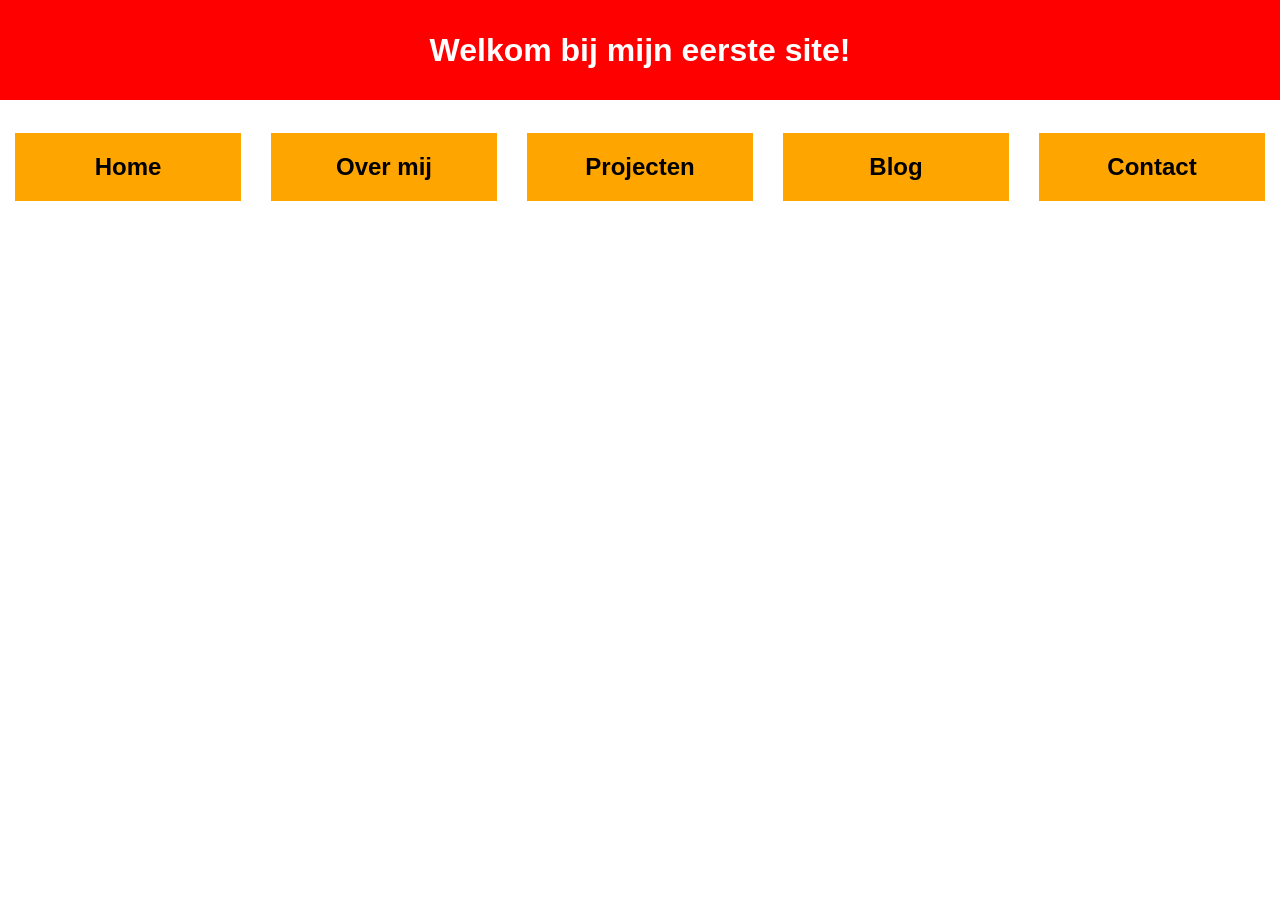
==== Index.html @ e3620758 "kan nu online worden bekeken." ====
<!doctype html>
<html>
  <head> 
    <title>Mijn eerste site</title>
    <link rel="stylesheet" href="style.css">
  </head>
  <body>
    
    <header>
      <h1>Welkom bij mijn eerste site!</h1>
    </header>

    <section>
      <article>
        <h2><a href="Main.html" class="knop">Home</a></h2> 
      </article>  
      <article>
        <h2><a href="Over mij.html" class="knop">Over mij</a></h2>
      </article>
      <article>
        <h2><a href="projecten.html" class="knop">Projecten</a></h2>
      </article>
      <article>
        <h2><a href="blogs.html" class="knop">Blog</a></h2>
      </article>
      <article>
        <h2><a href="contact.html" class="knop">Contact</a></h2>
      </article>
    </section>
  </body>
</html>
---- style.css ----
body {
    font-family: sans-serif;
    margin: 0;
}

header {
    background: red;
    height: 100px;
}

h1 {
    text-align: center;
    color: white;
    line-height: 100px;
    margin: 0;
}

section {
    display: flex;
    width: 100%;
}

article {
    flex: 1;
    padding: 0;
    margin: 1%;
}

.knop {
    display: block;
    background-color: orange;
    color: black;
    padding: 20px 30px;
    margin: 1%;
    text-decoration: none;
    text-align: center;
}
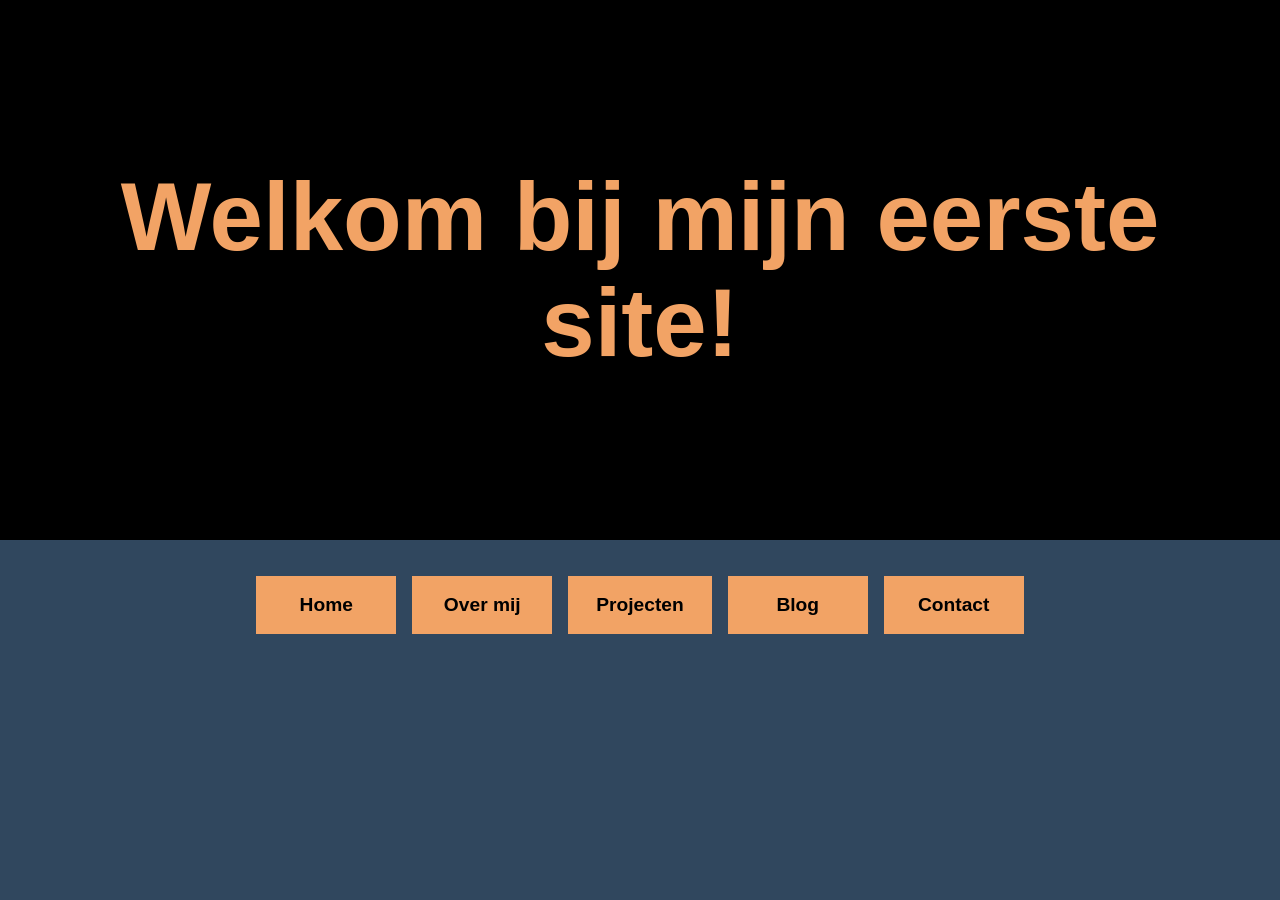
==== commit 1d4e1057: "Er kan nu gebladerd worden tussen de pagina's." ====
--- a/Index.html
+++ b/Index.html
@@ -1,7 +1,7 @@
 <!doctype html>
 <html>
   <head> 
-    <title>Mijn eerste site</title>
+    <title>Home</title>
     <link rel="stylesheet" href="style.css">
   </head>
   <body>
@@ -12,7 +12,7 @@
 
     <section>
       <article>
-        <h2><a href="Main.html" class="knop">Home</a></h2> 
+        <h2><a href="index.html" class="knop">Home</a></h2> 
       </article>  
       <article>
         <h2><a href="Over mij.html" class="knop">Over mij</a></h2>
--- a/style.css
+++ b/style.css
@@ -1,37 +1,72 @@
+* {
+    box-sizing: border-box;
+}
+
 body {
+    background: #30475e;
     font-family: sans-serif;
     margin: 0;
 }
 
 header {
-    background: red;
-    height: 100px;
+    background: black;
+    min-height: 60vh;
+    display: flex;
+    align-items: center;
+    justify-content: center;
+    text-align: center;
+    padding: 2rem 1rem;
 }
 
 h1 {
-    text-align: center;
-    color: white;
-    line-height: 100px;
+    color: #f2a365;
     margin: 0;
+    font-size: clamp(2.2rem, 8vw, 6rem);
+    line-height: 1.1;
+    max-width: 90vw;
+    word-wrap: break-word;
 }
 
 section {
     display: flex;
+    flex-wrap: nowrap;
+    justify-content: center;
+    gap: 1rem;
     width: 100%;
+    padding: 1rem;
+    overflow-x: auto;
 }
 
 article {
-    flex: 1;
-    padding: 0;
-    margin: 1%;
+    flex: 0 0 auto;
+    margin: 0;
 }
 
 .knop {
-    display: block;
-    background-color: orange;
+    display: inline-block;
+    background-color: #f2a365;
     color: black;
-    padding: 20px 30px;
-    margin: 1%;
+    padding: 18px 28px;
+    min-width: 140px;
     text-decoration: none;
     text-align: center;
-}+    font-size: clamp(1rem, 2.5vw, 1.2rem);
+    white-space: nowrap;
+}
+
+@media (max-width: 768px) {
+    header {
+        min-height: 45vh;
+    }
+
+    section {
+        gap: 0.75rem;
+        padding: 0.75rem;
+    }
+
+    .knop {
+        min-width: 110px;
+        padding: 14px 20px;
+        font-size: 0.95rem;
+    }
+}
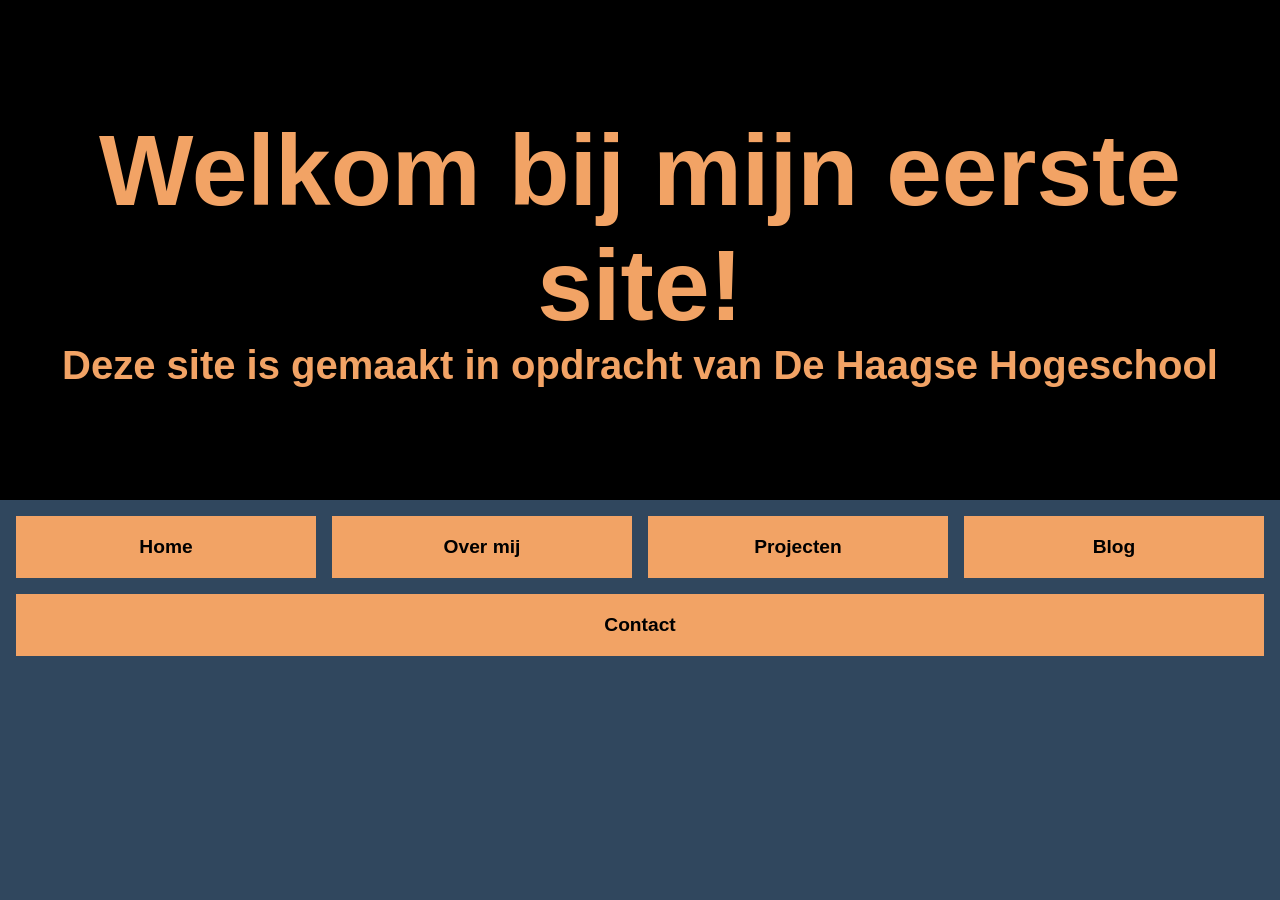
==== commit 05989188: "telefoon controle" ====
--- a/Index.html
+++ b/Index.html
@@ -8,6 +8,7 @@
     
     <header>
       <h1>Welkom bij mijn eerste site!</h1>
+      <h2>Deze site is gemaakt in opdracht van De Haagse Hogeschool</h2>
     </header>
 
     <section>
--- a/style.css
+++ b/style.css
@@ -1,7 +1,3 @@
-* {
-    box-sizing: border-box;
-}
-
 body {
     background: #30475e;
     font-family: sans-serif;
@@ -10,48 +6,50 @@
 
 header {
     background: black;
-    min-height: 60vh;
+    min-height: 500px;
     display: flex;
+    flex-direction: column;
     align-items: center;
     justify-content: center;
-    text-align: center;
-    padding: 2rem 1rem;
 }
 
 h1 {
     color: #f2a365;
     margin: 0;
-    font-size: clamp(2.2rem, 8vw, 6rem);
-    line-height: 1.1;
-    max-width: 90vw;
-    word-wrap: break-word;
+    font-size: 100px;
+    text-align: center;
+}
+
+h2 {
+    color: #f2a365;
+    margin: 0;
+    font-size: 40px;
+    text-align: center;
 }
 
 section {
     display: flex;
-    flex-wrap: nowrap;
-    justify-content: center;
+    flex-wrap: wrap;
+    width: 100%;
     gap: 1rem;
-    width: 100%;
     padding: 1rem;
-    overflow-x: auto;
+    box-sizing: border-box;
 }
 
 article {
-    flex: 0 0 auto;
+    flex: 1 1 250px;
+    padding: 0;
     margin: 0;
 }
 
 .knop {
-    display: inline-block;
+    display: block;
     background-color: #f2a365;
     color: black;
-    padding: 18px 28px;
-    min-width: 140px;
+    padding: 20px 30px;
     text-decoration: none;
     text-align: center;
     font-size: clamp(1rem, 2.5vw, 1.2rem);
-    white-space: nowrap;
 }
 
 @media (max-width: 768px) {
@@ -60,13 +58,14 @@
     }
 
     section {
-        gap: 0.75rem;
-        padding: 0.75rem;
+        flex-direction: column;
+    }
+
+    article {
+        flex: 1 1 100%;
     }
 
     .knop {
-        min-width: 110px;
-        padding: 14px 20px;
-        font-size: 0.95rem;
+        padding: 16px 20px;
     }
-}
+}
